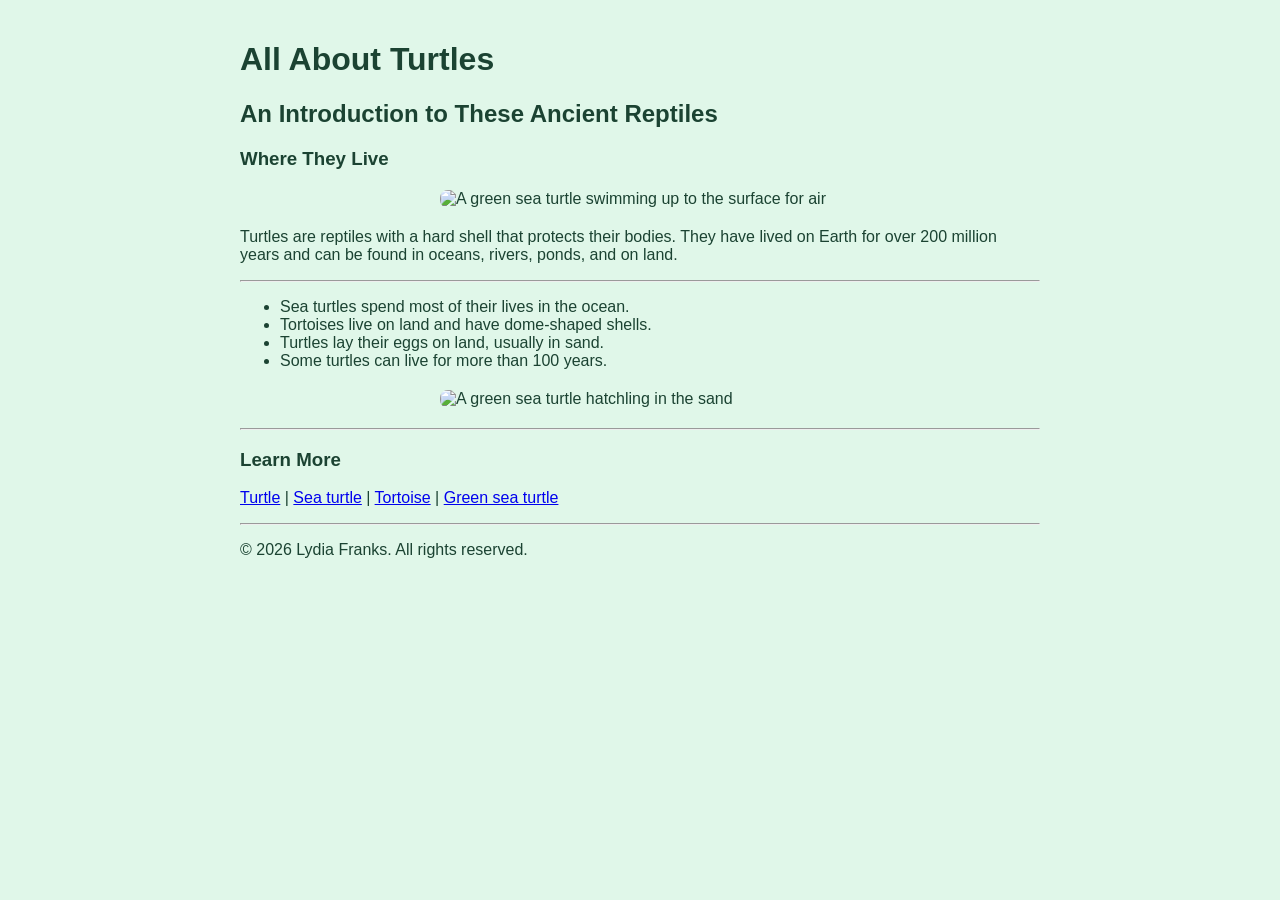
==== index.html @ ac5157da "Add turtle project page" ====
<!DOCTYPE html>
<html lang="en">
<head>
  <meta charset="UTF-8">
  <meta name="viewport" content="width=device-width, initial-scale=1.0">
  <title>All About Turtles</title>
  <style>
    body {
      background-color: #e0f7e9;
      font-family: Arial, sans-serif;
      color: #1b4332;
      max-width: 800px;
      margin: 0 auto;
      padding: 20px;
    }
    img {
      display: block;
      margin: 20px auto;
      max-width: 100%;
      width: 400px;
      border-radius: 8px;
    }
  </style>
</head>
<body>
  <h1>All About Turtles</h1>
  <h2>An Introduction to These Ancient Reptiles</h2>
  <h3>Where They Live</h3>

  <img src="https://commons.wikimedia.org/wiki/Special:FilePath/Chelonia_mydas_is_going_for_the_air.jpg?width=600" alt="A green sea turtle swimming up to the surface for air">

  <p>Turtles are reptiles with a hard shell that protects their bodies. They have lived on Earth for over 200 million years and can be found in oceans, rivers, ponds, and on land.</p>

  <hr>

  <ul>
    <li>Sea turtles spend most of their lives in the ocean.</li>
    <li>Tortoises live on land and have dome-shaped shells.</li>
    <li>Turtles lay their eggs on land, usually in sand.</li>
    <li>Some turtles can live for more than 100 years.</li>
  </ul>

  <img src="https://commons.wikimedia.org/wiki/Special:FilePath/Hatchling_green_sea_turtle.jpg?width=600" alt="A green sea turtle hatchling in the sand">

  <hr>

  <h3>Learn More</h3>
  <p>
    <a href="https://en.wikipedia.org/wiki/Turtle">Turtle</a> |
    <a href="https://en.wikipedia.org/wiki/Sea_turtle">Sea turtle</a> |
    <a href="https://en.wikipedia.org/wiki/Tortoise">Tortoise</a> |
    <a href="https://en.wikipedia.org/wiki/Green_sea_turtle">Green sea turtle</a>
  </p>

  <hr>

  <p>&copy; 2026 Lydia Franks. All rights reserved.</p>
</body>
</html>
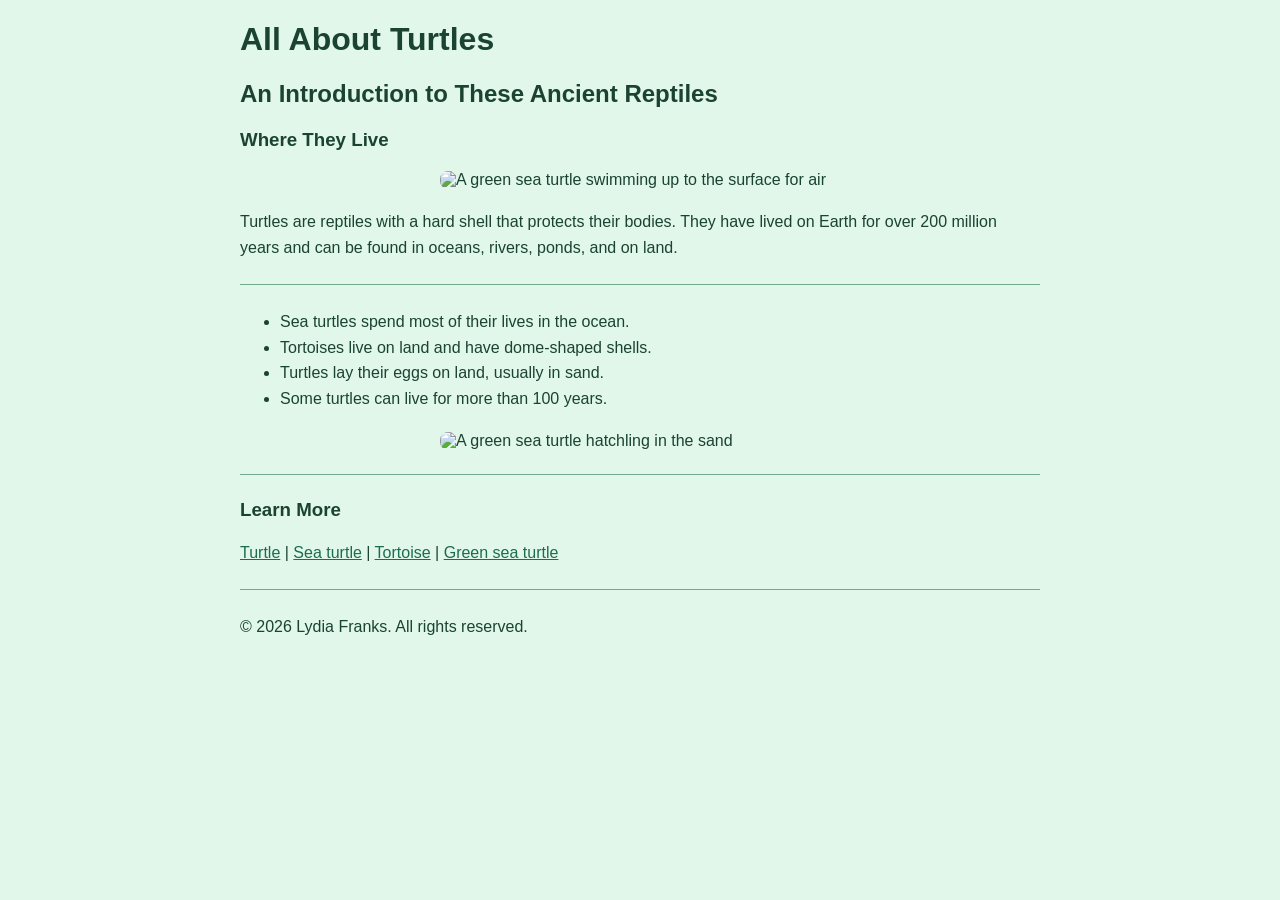
==== commit 01681bfd: "update" ====
--- a/index.html
+++ b/index.html
@@ -4,25 +4,9 @@
   <meta charset="UTF-8">
   <meta name="viewport" content="width=device-width, initial-scale=1.0">
   <title>All About Turtles</title>
-  <style>
-    body {
-      background-color: #e0f7e9;
-      font-family: Arial, sans-serif;
-      color: #1b4332;
-      max-width: 800px;
-      margin: 0 auto;
-      padding: 20px;
-    }
-    img {
-      display: block;
-      margin: 20px auto;
-      max-width: 100%;
-      width: 400px;
-      border-radius: 8px;
-    }
-  </style>
+  <link rel="stylesheet" href="styles.css">
 </head>
-<body>
+<body class="home-page">
   <h1>All About Turtles</h1>
   <h2>An Introduction to These Ancient Reptiles</h2>
   <h3>Where They Live</h3>
--- a/styles.css
+++ b/styles.css
@@ -0,0 +1,94 @@
+body {
+  background-color: #e0f7e9;
+  font-family: Arial, sans-serif;
+  color: #1b4332;
+  margin: 0;
+}
+.home-page {
+  max-width: 800px;
+  margin: 0 auto;
+  padding: 20px;
+}
+#container {
+  max-width: 1000px;
+  margin: 0 auto;
+  padding: 20px;
+}
+header {
+  border-bottom: 2px solid #74a88a;
+  padding-bottom: 12px;
+}
+h1,
+h2,
+h3 {
+  line-height: 1.2;
+}
+h1 {
+  margin-top: 0;
+}
+p,
+ul {
+  line-height: 1.6;
+}
+a {
+  color: #1d6b52;
+}
+a:hover {
+  color: #0b3d2e;
+}
+hr {
+  border: 0;
+  border-top: 1px solid #74a88a;
+  margin: 24px 0;
+}
+nav ul {
+  list-style: none;
+  display: flex;
+  gap: 20px;
+  padding: 0;
+}
+#main-content {
+  display: flex;
+  gap: 30px;
+  align-items: flex-start;
+}
+#main-content > section {
+  flex: 2;
+}
+#main-content > aside {
+  flex: 1;
+  background-color: #b7e4c7;
+  padding: 15px;
+  border-radius: 8px;
+}
+.turtle-img {
+  display: block;
+  margin: 20px auto;
+  max-width: 100%;
+  width: 400px;
+  border-radius: 8px;
+}
+body.home-page img {
+  display: block;
+  margin: 20px auto;
+  max-width: 100%;
+  width: 400px;
+  border-radius: 8px;
+}
+.side-img {
+  width: 100%;
+}
+#copyright {
+  text-align: center;
+  font-size: 0.9em;
+}
+footer {
+  border-top: 1px solid #74a88a;
+  margin-top: 24px;
+  padding-top: 12px;
+}
+@media (max-width: 700px) {
+  #main-content {
+    flex-direction: column;
+  }
+}
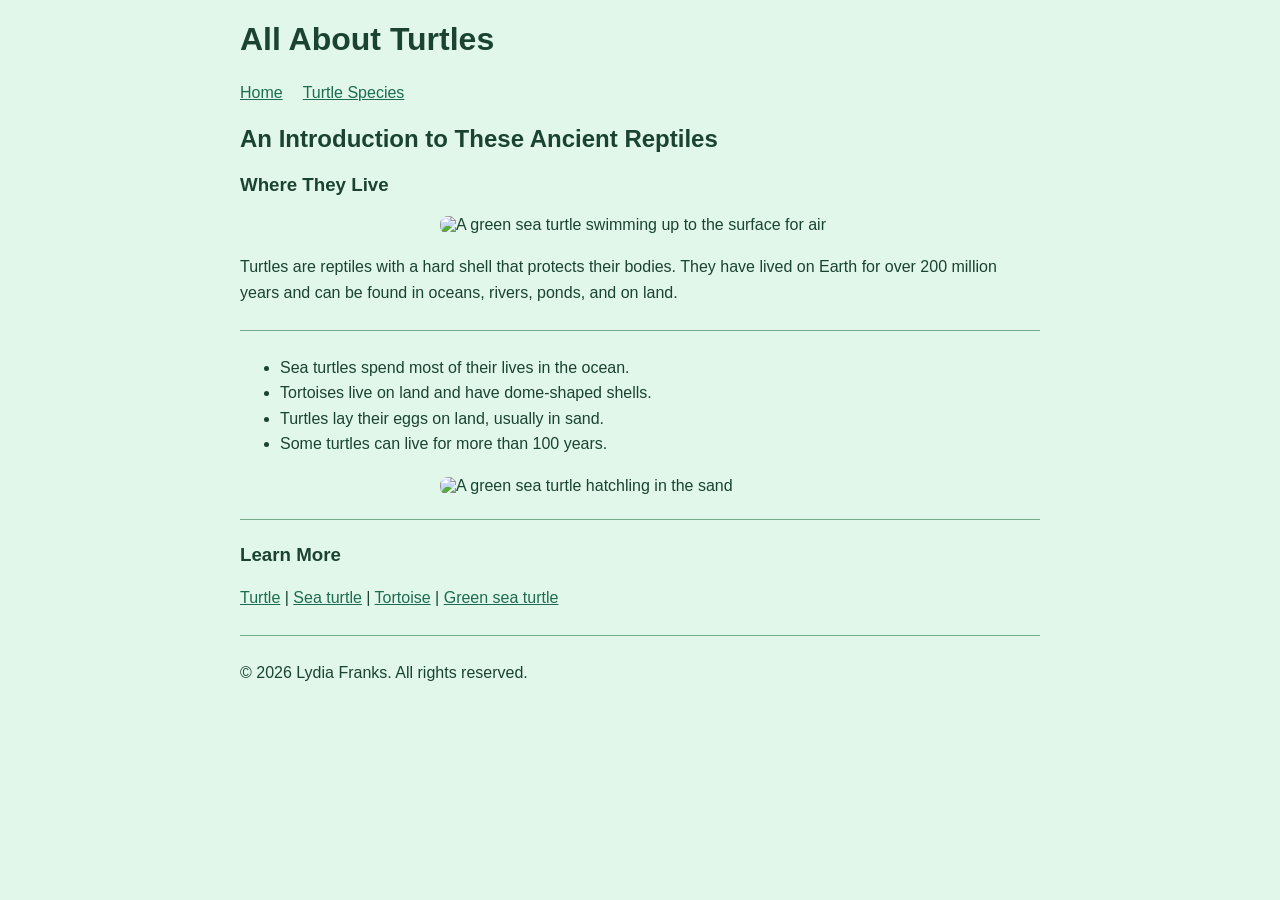
==== commit f55f1d9a: "update" ====
--- a/index.html
+++ b/index.html
@@ -8,6 +8,12 @@
 </head>
 <body class="home-page">
   <h1>All About Turtles</h1>
+  <nav>
+    <ul>
+      <li><a href="index.html">Home</a></li>
+      <li><a href="species.html">Turtle Species</a></li>
+    </ul>
+  </nav>
   <h2>An Introduction to These Ancient Reptiles</h2>
   <h3>Where They Live</h3>
 
